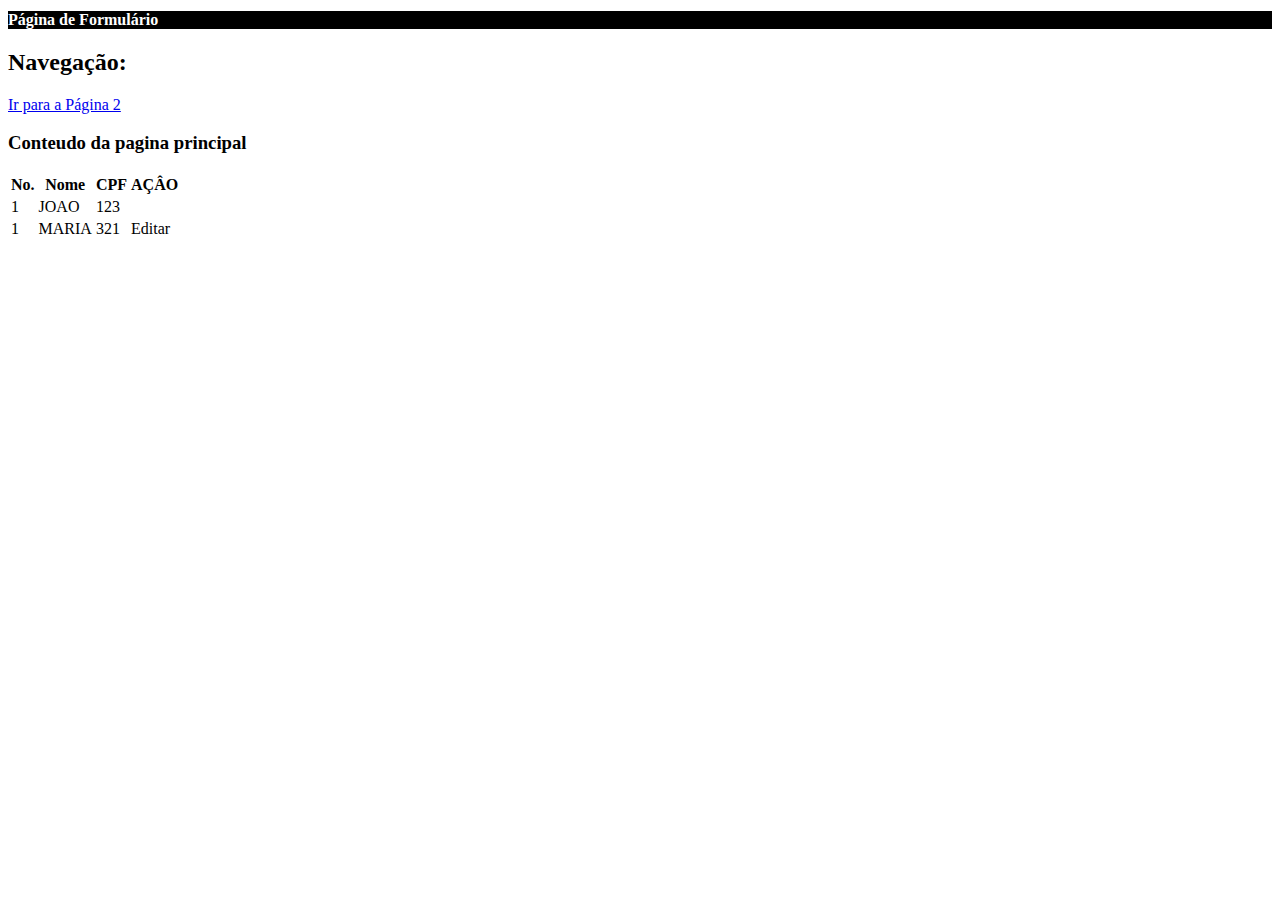
==== index.html @ 60d6b619 "(versão inicial" ====
<!DOCTYPE html>
<html lang="pt-br">
<head>
    <meta charset="UTF-8">
    <meta name="viewport" content="width=device-width, initial-scale=1.0">
    <title>Site de tabela</title>
    <link rel="stylesheet" href="css/style.css" />
    <style>

        h1 {
            font-size: 1em;
            color: red;
        }

    </style>
</head>
<body>
    <header>
        <h1 style="color: rgb(255, 255, 255);">Página de Formulário</h1>
    </header>
    <nav>
        <h2>Navegação:</h2>
        <li><a href="pag2.html">Ir para a Página 2</a></li>
    </nav>
</body>
<main>
    <h3>Conteudo da pagina principal</h3>

    <table>
        <tr>
            <th>No.</th>
            <th>Nome</th>
            <th>CPF</th>
            <th>AÇÂO</th>
        </tr>
        <tr>
            <td>1</td>
            <td>JOAO</td>
            <td>123</td>
            <td><a href=""</td>
        </tr>
        <tr>
            <td>1</td>
            <td>MARIA</td>
            <td>321</td>
            <td>Editar</td>
        </tr>
    </table>
</main>
</html>
---- css/style.css ----
h1 {
    background-color: black;
}
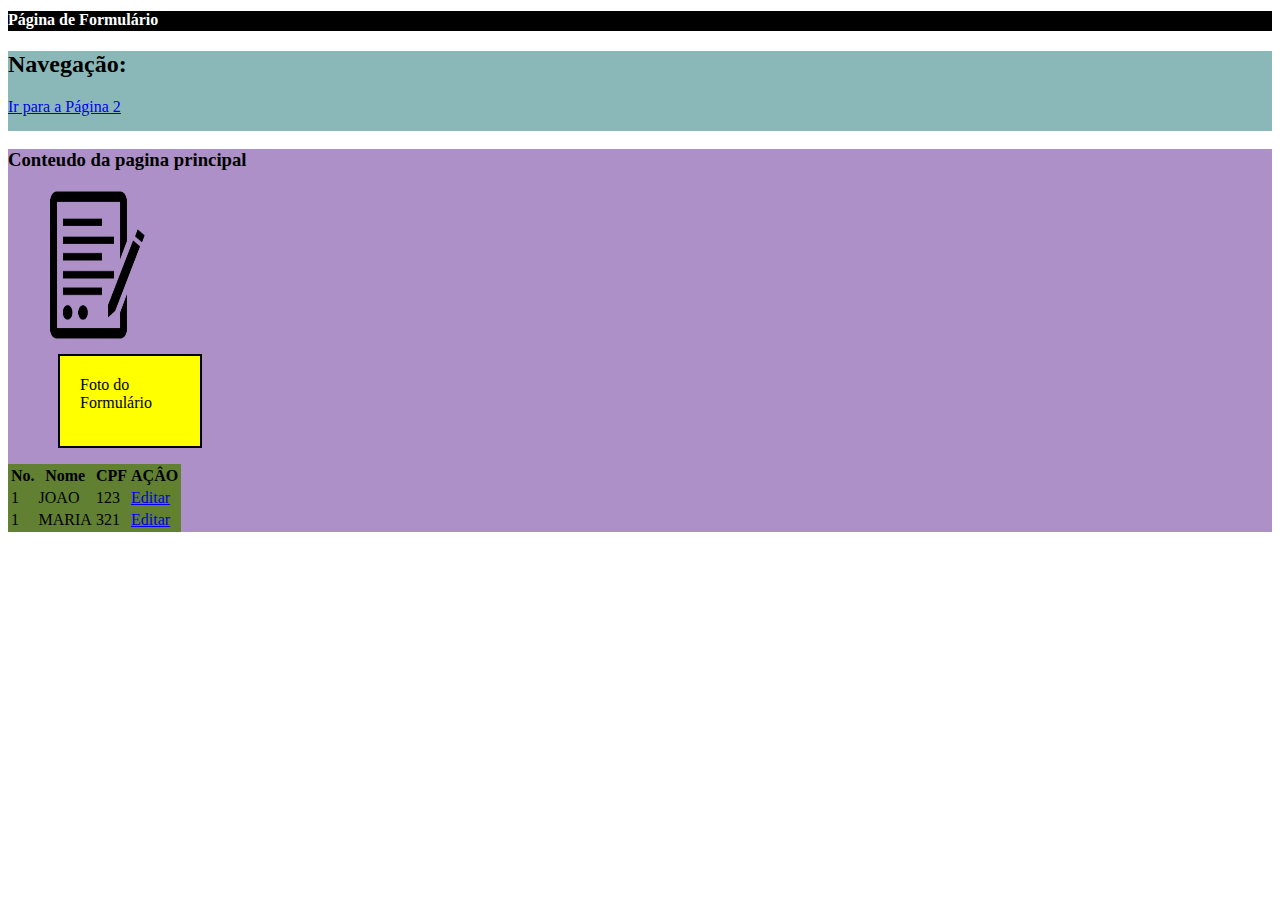
==== commit 165eb5d7: "site" ====
--- a/index.html
+++ b/index.html
@@ -25,8 +25,11 @@
 </body>
 <main>
     <h3>Conteudo da pagina principal</h3>
-
-    <table>
+    <figure>
+        <img src="img/icone.png" alt="Icone" class="icone" width="150" height="150">
+        <figcaption>Foto do Formulário</figcaption>
+    </figure>
+    <table class="tabela">
         <tr>
             <th>No.</th>
             <th>Nome</th>
@@ -37,14 +40,20 @@
             <td>1</td>
             <td>JOAO</td>
             <td>123</td>
-            <td><a href=""</td>
+            <td><a href="pag2.html">Editar</a></td>
         </tr>
         <tr>
             <td>1</td>
             <td>MARIA</td>
             <td>321</td>
-            <td>Editar</td>
+            <td><a href="pag2.html">Editar</a></td>
         </tr>
     </table>
 </main>
+<aside>
+
+</aside>
+<footer>
+
+</footer>
 </html>--- a/css/style.css
+++ b/css/style.css
@@ -1,3 +1,28 @@
 h1 {
     background-color: black;
-} +    height: 20px;
+}
+
+nav {
+    background-color: rgb(138, 184, 184);
+    height: 80px;
+}
+
+main {
+    background-color: rgb(173, 144, 199);
+}
+.tabela {
+    background-color: rgb(98, 128, 50);
+}
+figcaption {
+    border: 2px black solid;
+    padding: 20px;
+    margin: 10px;
+    background-color: yellow;
+    width: 100px;
+    height: 50px;
+}
+
+img {
+    width: 100px;
+}